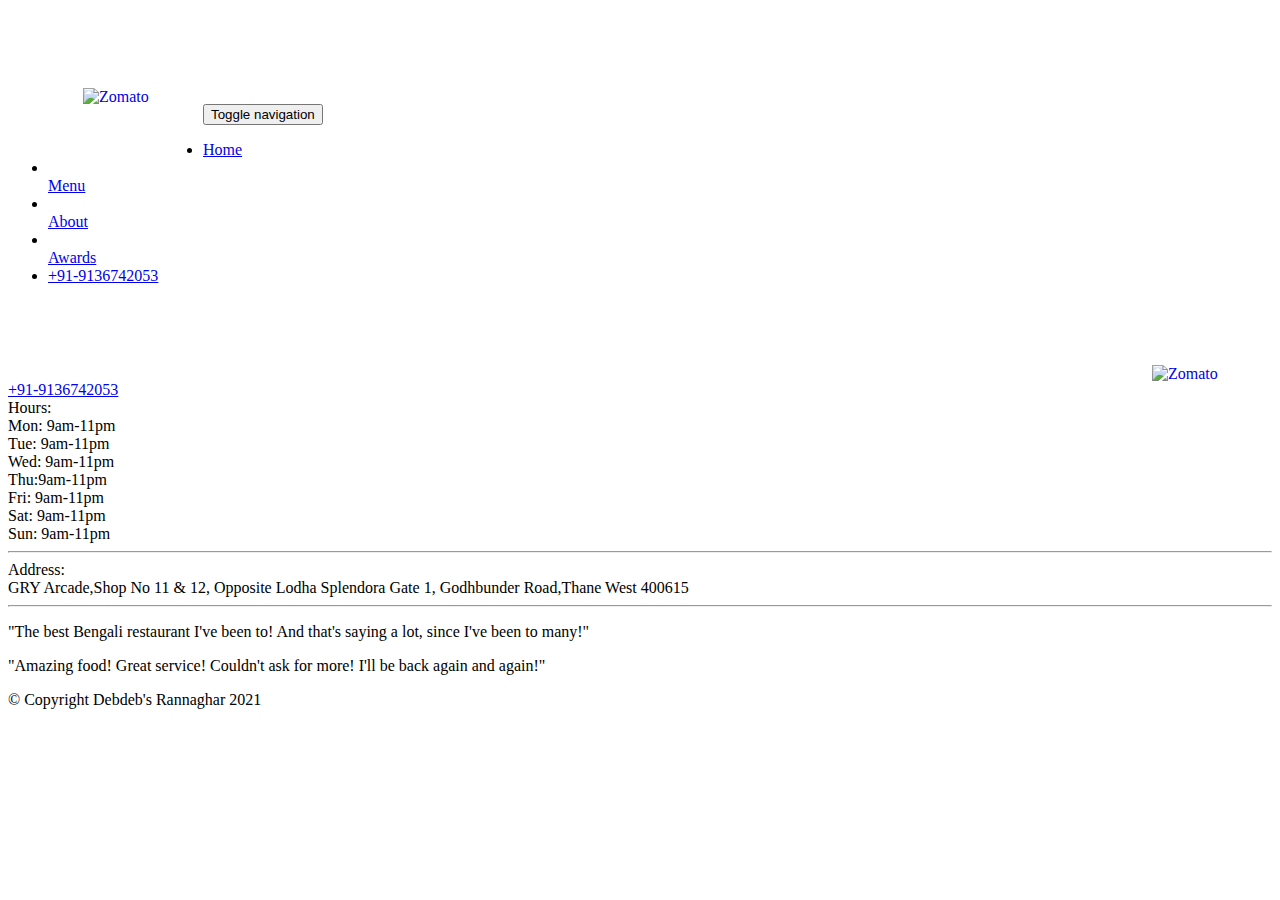
==== index.html @ 4661e94b "Add files via upload" ====
<!doctype html>
<html lang="en">
  <head>
    <meta charset="utf-8">
    <meta http-equiv="X-UA-Compatible" content="IE=edge">
    <meta name="viewport" content="width=device-width, initial-scale=1">
    <title>Debdeb's Rannaghar</title>
    <link rel="stylesheet" href="css/bootstrap.min.css">
    <link rel="stylesheet" href="css/styles.css">
    <link href='https://fonts.googleapis.com/css?family=Oxygen:400,300,700' rel='stylesheet' type='text/css'>
    <link href='https://fonts.googleapis.com/css?family=Lora' rel='stylesheet' type='text/css'>
  </head>
<body background="images/bg.jpg">
  <header>
    <nav id="header-nav" class="navbar navbar-default">
      <div class="container">
        <div class="navbar-header">
          <a href="index.html" class="pull-left visible-md visible-lg visible-sm visible-xs">
            <div id="logo-img" alt="Logo image"></div>
          </a>
          <div class="widget_wrap visible-xs" style="width:auto;height:auto;padding-top:5em;padding-left:75px;"><a href="https://www.zomato.com/mumbai/debdeb-rannaghar-kasarvadavli-thane-west-thane?utm_medium=icon_widget&utm_campaign=widget-business&utm_source=referral-widget-19642550" target="_blank"><img align="left" width="120" height="60" src="images/zomato.png" alt="Zomato"></a></div>

          <div class="navbar-brand">
            <a href="index.html"></a>
            <p>
              
              
            </p>
          </div>

          <button id="navbarToggle" type="button" class="navbar-toggle collapsed" data-toggle="collapse" data-target="#collapsable-nav" aria-expanded="false">
            <span class="sr-only">Toggle navigation</span>
            <span class="icon-bar"></span>
            <span class="icon-bar"></span>
            <span class="icon-bar"></span>
          </button>
        </div>
        
        <div id="collapsable-nav" class="collapse navbar-collapse">
           <ul id="nav-list" class="nav navbar-nav navbar-right">
            <li id="navHomeButton" class="visible-xs active">
              <a href="index.html">
                <span class="glyphicon glyphicon-home"></span> Home</a>
            </li>
            <li id="navMenuButton">
              <a href="#" onclick="$dc.loadMenuCategories();">
                <span class="glyphicon glyphicon-cutlery"></span><br class="hidden-xs"> Menu</a>
            </li>
            <li>
              <a href="#">
                <span class="glyphicon glyphicon-info-sign"></span><br class="hidden-xs"> About</a>
            </li>
            <li>
              <a href="#">
                <span class="glyphicon glyphicon-certificate"></span><br class="hidden-xs"> Awards</a>
            </li>
            <li id="phone" class="hidden-xs">
              <a href="tel:+91-9136742053">
                <span>+91-9136742053</span>
                </a>
            </li><div class="widget_wrap visible-md visible-lg visible-sm" style="width:auto;height:auto;padding-top:5em;"><a href="https://www.zomato.com/mumbai/debdeb-rannaghar-kasarvadavli-thane-west-thane?utm_medium=icon_widget&utm_campaign=widget-business&utm_source=referral-widget-19642550" target="_blank"><img align="right" width="120" height="60" src="images/zomato.png" alt="Zomato"></a></div>
          </ul><!-- #nav-list -->
        </div><!-- .collapse .navbar-collapse -->
      </div><!-- .container -->
    </nav><!-- #header-nav -->
  </header>

  <div id="call-btn" class="visible-xs">
    <a class="btn" href="tel:410-602-5008">
    <span class="glyphicon glyphicon-earphone"></span>
    +91-9136742053
    </a>
  </div>
  

  <div id="main-content" class="container"></div>

  <footer class="panel-footer">
    <div class="container">
      <div class="row">
        <section id="hours" class="col-sm-4">
          <span>Hours:</span><br>
          Mon: 9am-11pm<br>
          Tue: 9am-11pm<br>
          Wed: 9am-11pm<br>
          Thu:9am-11pm<br>
          Fri: 9am-11pm<br>
          Sat: 9am-11pm<br>
          Sun: 9am-11pm

          <hr class="visible-xs">
        </section>
        <section id="address" class="col-sm-4">
          <span>Address:</span><br>
          GRY Arcade,Shop No 11 & 12,
          Opposite Lodha Splendora Gate 1,
          Godhbunder Road,Thane West
          400615
          
          <hr class="visible-xs">
        </section>
        <section id="testimonials" class="col-sm-4">
          <p>"The best Bengali restaurant I've been to! And that's saying a lot, since I've been to many!"</p>
          <p>"Amazing food! Great service! Couldn't ask for more! I'll be back again and again!"</p>
        </section>
      </div>
      <div class="text-center">&copy; Copyright Debdeb's Rannaghar 2021</div>
    </div>
  </footer>

  <!-- jQuery (Bootstrap JS plugins depend on it) -->
  <script src="js/jquery-2.1.4.min.js"></script>
  <script src="js/bootstrap.min.js"></script>
  <script src="js/ajax-utils.js"></script>
  <script src="js/script.js"></script>
</body>
</html>
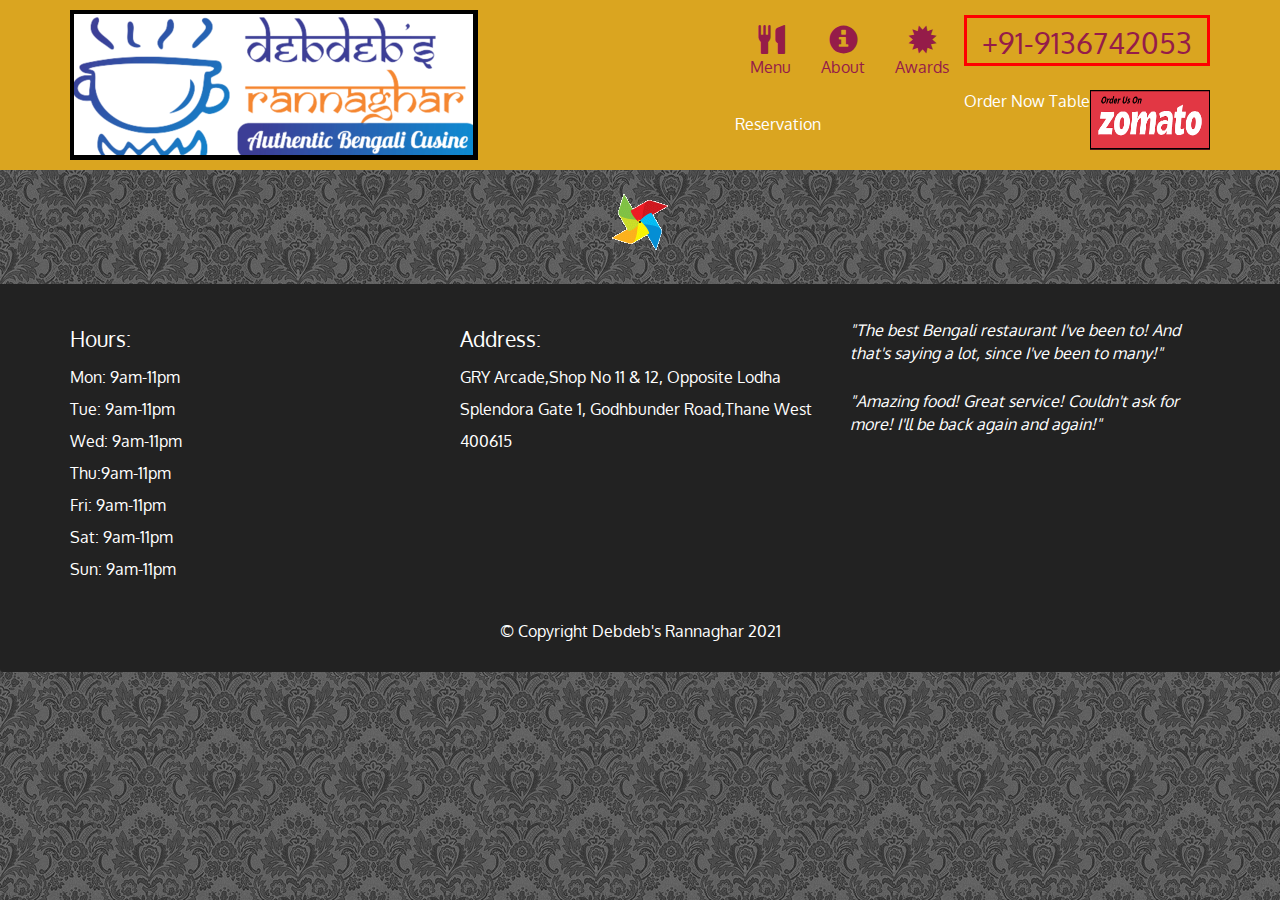
==== commit d05b0a75: "Update index.html" ====
--- a/index.html
+++ b/index.html
@@ -18,7 +18,11 @@
           <a href="index.html" class="pull-left visible-md visible-lg visible-sm visible-xs">
             <div id="logo-img" alt="Logo image"></div>
           </a>
-          <div class="widget_wrap visible-xs" style="width:auto;height:auto;padding-top:5em;padding-left:75px;"><a href="https://www.zomato.com/mumbai/debdeb-rannaghar-kasarvadavli-thane-west-thane?utm_medium=icon_widget&utm_campaign=widget-business&utm_source=referral-widget-19642550" target="_blank"><img align="left" width="120" height="60" src="images/zomato.png" alt="Zomato"></a></div>
+          
+          <span class="hidden-lg hidden-md hidden-sm glf-button " data-glf-cuid="cdf8612e-1976-43e5-a597-b99941705fa4" data-glf-ruid="439f03b1-a3af-4b16-a18e-28d73efe88ee" style="margin-bottom: 15px;margin-left: 67px;">Order Now</span>
+<span class="hidden-lg hidden-md hidden-sm glf-button reservation" data-glf-cuid="cdf8612e-1976-43e5-a597-b99941705fa4" data-glf-ruid="439f03b1-a3af-4b16-a18e-28d73efe88ee" data-glf-reservation="true" style="margin-bottom: 15px;"> Table Reservation</span>
+<script src="https://www.fbgcdn.com/embedder/js/ewm2.js" defer async ></script>
+<div class="widget_wrap visible-xs" style="width:auto;height:auto;padding-left:170px;"><a href="https://www.zomato.com/mumbai/debdeb-rannaghar-kasarvadavli-thane-west-thane?utm_medium=icon_widget&utm_campaign=widget-business&utm_source=referral-widget-19642550" target="_blank"><img align="left" width="120" height="60" src="images/zomato.png" alt="Zomato"></a></div>
 
           <div class="navbar-brand">
             <a href="index.html"></a>
@@ -54,16 +58,34 @@
               <a href="#">
                 <span class="glyphicon glyphicon-certificate"></span><br class="hidden-xs"> Awards</a>
             </li>
+
             <li id="phone" class="hidden-xs">
               <a href="tel:+91-9136742053">
                 <span>+91-9136742053</span>
                 </a>
-            </li><div class="widget_wrap visible-md visible-lg visible-sm" style="width:auto;height:auto;padding-top:5em;"><a href="https://www.zomato.com/mumbai/debdeb-rannaghar-kasarvadavli-thane-west-thane?utm_medium=icon_widget&utm_campaign=widget-business&utm_source=referral-widget-19642550" target="_blank"><img align="right" width="120" height="60" src="images/zomato.png" alt="Zomato"></a></div>
+
+
+            </li>
+            <!-- If you would like to customize the button, remove or change the "class" attribute inside the <span> tag -->
+<div class="widget_wrap visible-md visible-lg visible-sm" style="width:auto;height:auto;padding-top:5em;"><a href="https://www.zomato.com/mumbai/debdeb-rannaghar-kasarvadavli-thane-west-thane?utm_medium=icon_widget&utm_campaign=widget-business&utm_source=referral-widget-19642550" target="_blank"><img align="right" width="120" height="60" src="images/zomato.png" alt="Zomato"></a></div>
+<span class="hidden-xs glf-button " data-glf-cuid="cdf8612e-1976-43e5-a597-b99941705fa4" data-glf-ruid="439f03b1-a3af-4b16-a18e-28d73efe88ee" style="margin-bottom: 15px;">Order Now</span>
+<span class="hidden-xs glf-button reservation" data-glf-cuid="cdf8612e-1976-43e5-a597-b99941705fa4" data-glf-ruid="439f03b1-a3af-4b16-a18e-28d73efe88ee" data-glf-reservation="true" style="margin-bottom: 15px;"> Table Reservation</span>
+<script src="https://www.fbgcdn.com/embedder/js/ewm2.js" defer async ></script>
+
+
           </ul><!-- #nav-list -->
+
+
+
+
         </div><!-- .collapse .navbar-collapse -->
+
       </div><!-- .container -->
+
     </nav><!-- #header-nav -->
+
   </header>
+
 
   <div id="call-btn" class="visible-xs">
     <a class="btn" href="tel:410-602-5008">
--- a/css/styles.css
+++ b/css/styles.css
@@ -0,0 +1,395 @@
+body {
+  font-size: 16px;
+  color: #fff;
+  font-family: 'Oxygen', sans-serif;
+}
+
+/** HEADER **/
+#header-nav {
+  background-color: #DAA520;
+  border-radius: 0;
+  border: 0;
+}
+
+#logo-img {
+  background: url('../images/logo2.png') no-repeat;
+  width: 500px;
+  height: 150px;
+  margin: 10px 15px 10px 0;
+}
+
+.navbar-brand {
+  padding-top: 25px;
+}
+.navbar-brand h1 { /* Restaurant name */
+  font-family: 'Lora', serif;
+  color: #557c3e;
+  font-size: 1.5em;
+  text-transform: uppercase;
+  font-weight: bold;
+  text-shadow: 1px 1px 1px #222;
+  margin-top: 0;
+  margin-bottom: 0;
+  line-height: .75;
+}
+.navbar-brand a:hover, .navbar-brand a:focus {
+  text-decoration: none;
+}
+.navbar-brand p { /* Kosher cert */
+  color: #000;
+  text-transform: uppercase;
+  font-size: .7em;
+  margin-top: 15px;
+}
+.navbar-brand p span { /* Star-K */
+  vertical-align: middle;
+}
+
+#nav-list {
+  margin-top: 10px;
+}
+#nav-list a {
+  color: #951C49;
+  text-align: center;
+}
+#nav-list a:hover {
+  background: #E7E7E7;
+}
+#nav-list a span {
+  font-size: 1.8em;
+}
+
+#phone {
+border:3px; border-style:solid; border-color:#FF0000; padding-bottom: 5px;
+  margin-top: 5px;
+}
+#phone a { /* Phone number */
+
+  text-align: right;
+  padding-bottom: 0;
+
+}
+#phone div { /* We Deliver */
+  color: #557c3e;
+  text-align: right;
+  padding-right: 15px;
+}
+
+.navbar-header button.navbar-toggle, .navbar-header .icon-bar {
+  border: 1px solid #61122f;
+}
+.navbar-header button.navbar-toggle {
+  clear: both;
+  margin-top: -30px;
+}
+/* END HEADER */
+
+/* FOOTER */
+.panel-footer {
+  margin-top: 30px;
+  padding-top: 35px;
+  padding-bottom: 30px;
+  background-color: #222;
+  border-top: 0;
+}
+.panel-footer div.row {
+  margin-bottom: 35px;
+}
+#hours, #address {
+  line-height: 2;
+}
+#hours > span, #address > span {
+  font-size: 1.3em;
+}
+#address p {
+  color: #557c3e;
+  font-size: .8em;
+  line-height: 1.8;
+}
+#testimonials {
+  font-style: italic;
+}
+#testimonials p:nth-child(2) {
+  margin-top: 25px;
+}
+/* END FOOTER */
+
+
+
+/* HOME PAGE */
+.container .jumbotron {
+  box-shadow: 0 0 50px #3F0C1F;
+  border: 2px solid #3F0C1F;
+}
+
+#menu-tile, #specials-tile, #map-tile {
+  height: 250px;
+  width: 100%;
+  margin-bottom: 15px;
+  position: relative;
+  border: 2px solid #3F0C1F;
+  overflow: hidden;
+}
+#menu-tile:hover, #specials-tile:hover, #map-tile:hover {
+  box-shadow: 0 1px 5px 1px #cccccc;
+}
+#menu-tile {
+  background: url('../images/menu-tile.jpg') no-repeat;
+  background-position: center;
+}
+#specials-tile {
+  background: url('../images/specials-tile.jpg') no-repeat;
+  background-position: center;
+}
+#menu-tile span, #specials-tile span, #map-tile span {
+  position: absolute;
+  bottom: 0;
+  right: 0;
+  width: 100%;
+  text-align: center;
+  font-size: 1.6em;
+  text-transform: uppercase;
+  background-color: #000;
+  color: #fff;
+  opacity: .8;
+}
+/* END HOME PAGE */
+
+/* MENU CATEGORIES PAGE */
+.category-tile { 
+  position: relative;
+  border: 2px solid #3F0C1F;
+  overflow: hidden;
+  width: 200px;
+  height: 200px;
+  margin: 0 auto 15px;
+}
+.category-tile span {
+  position: absolute;
+  bottom: 0;
+  right: 0;
+  width: 100%;
+  text-align: center;
+  font-size: 1.2em;
+  text-transform: uppercase;
+  background-color: #000;
+  color: #fff;
+  opacity: .8;
+}
+.category-tile:hover {
+  box-shadow: 0 1px 5px 1px #cccccc;
+}
+
+#menu-categories-title + div {
+  margin-bottom: 50px;
+}
+/* END MENU CATEGORIES PAGE */
+
+/* SINGLE CATEGORY PAGE */
+.menu-item-tile {
+  margin-bottom: 25px;
+}
+.menu-item-tile hr {
+  width: 80%;
+}
+.menu-item-tile .menu-item-price {
+  font-size: 1.1em;
+  text-align: right;
+  margin-top: -15px;
+  margin-right: -15px;
+}
+.menu-item-tile .menu-item-price span {
+  font-size: .6em;
+}
+.menu-item-photo {
+  position: relative;
+  border: 2px solid #3F0C1F; 
+  overflow: hidden;
+  padding: 0;
+  margin-right: -15px;
+  margin-left: auto;
+  margin-bottom: 20px;
+  max-width: 250px;
+}
+.menu-item-photo div {
+  position: absolute;
+  bottom: 0;
+  right: 0;
+  width: 80px;
+  background-color: #557c3e;
+  text-align: center;
+}
+.menu-item-description {
+  padding-right: 30px;
+}
+h3.menu-item-title {
+  margin: 0 0 10px;
+}
+.menu-item-details {
+  font-size: .9em;
+  font-style: italic;
+}
+/* END SINGLE CATEGORY PAGE */
+
+
+/********** Large devices only **********/
+@media (min-width: 1200px) {
+  .container .jumbotron {
+    background: url('../images/jumbotron_1200.jpg') no-repeat;
+    height: 675px;
+  }
+}
+
+/********** Medium devices only **********/
+@media (min-width: 992px) and (max-width: 1199px) {
+  /* Header */
+  #logo-img {
+    background: url('../images/logo4.png') no-repeat;
+    width: 350px;
+    height: 118px;
+    margin: 5px 5px 5px 0;
+  }
+  /* End Header */
+
+  /* Home Page */
+  .container .jumbotron {
+    background: url('../images/jumbotron_992.jpg') no-repeat;
+    height: 558px;
+  }
+  /* End Home Page */
+}
+
+/********** Small devices only **********/
+@media (min-width: 768px) and (max-width: 991px) {
+  /* Header */
+  #logo-img {
+    background: url('../images/logo5.png') no-repeat;
+    width: 200px;
+    height: 118px;
+    margin: 5px 5px 5px 0;
+  }
+  /* End Header */
+
+  /* Home Page */
+
+  .container .jumbotron {
+    background: url('../images/jumbotron_768.jpg') no-repeat;
+    height: 432px;
+  }
+  /* End Home Page */
+}
+
+/********** Extra small devices only **********/
+@media (max-width: 767px) {
+
+  #logo-img {
+    background: url('../images/logo4.png') no-repeat;
+    width: 500px;
+    height: 118px;
+    margin: 5px 5px 5px 75px;
+  }
+  /* Header */
+  .navbar-brand {
+    padding-top: 10px;
+    height: 80px;
+  }
+
+  .navbar-brand h1 { /* Restaurant name */
+    padding-top: 10px;
+    font-size: 5vw; /* 1vw = 1% of viewport width */
+  }
+  .navbar-brand p { /* Kosher cert */
+    font-size: .6em;
+    margin-top: 12px;
+  }
+  .navbar-brand p img { /* Star-K */
+    height: 20px;
+  }
+
+  #collapsable-nav a { /* Collapsed nav menu text */
+    font-size: 1.2em;
+  }
+  #collapsable-nav a span { /* Collapsed nav menu glyph */
+    font-size: 1em;
+    margin-right: 5px;
+  }
+
+  #call-btn > a {
+    font-size: 1.5em;
+    display: block;
+    margin: 0 20px;
+    padding: 10px;
+    border: 2px solid #fff;
+    background-color: #f6b319;
+    color: #951c49;
+  }
+  #xs-deliver {
+    margin-top: 5px;
+    font-size: .7em;
+    letter-spacing: .1em;
+    text-transform: uppercase;
+  }
+  /* End Header */
+
+  /* Footer */
+  .panel-footer section {
+    margin-bottom: 30px;
+    text-align: center;
+  }
+  .panel-footer section:nth-child(3) {
+    margin-bottom: 0; /* margin already exists on the whole row */
+  }
+  .panel-footer section hr {
+    width: 50%;
+  }
+  /* End Footer */
+
+  /* Home Page */
+  .container .jumbotron {
+    margin-top: 30px;
+    padding: 0;
+  }
+  #menu-tile, #specials-tile {
+    width: 360px;
+    margin: 0 auto 15px;
+  }
+
+  .menu-item-photo {
+    margin-right: auto;
+  }
+  .menu-item-tile .menu-item-price {
+    text-align: center;
+  }
+  .menu-item-description {
+    text-align: center;;
+  }
+}
+
+
+/********** Super extra small devices Only :-) (e.g., iPhone 4) **********/
+@media (max-width: 479px) {
+  /* Header */
+  .navbar-brand h1 { /* Restaurant name */
+    padding-top: 5px;
+    font-size: 6vw;
+  }
+  /* End Header */
+  
+  /* Home page */
+  #menu-tile, #specials-tile {
+    width: 280px;
+    margin: 0 auto 15px;
+  }
+
+  .col-xxs-12 {
+    position: relative;
+    min-height: 1px;
+    padding-right: 15px;
+    padding-left: 15px;
+    float: left;
+    width: 100%;
+  }
+}
+
+
+
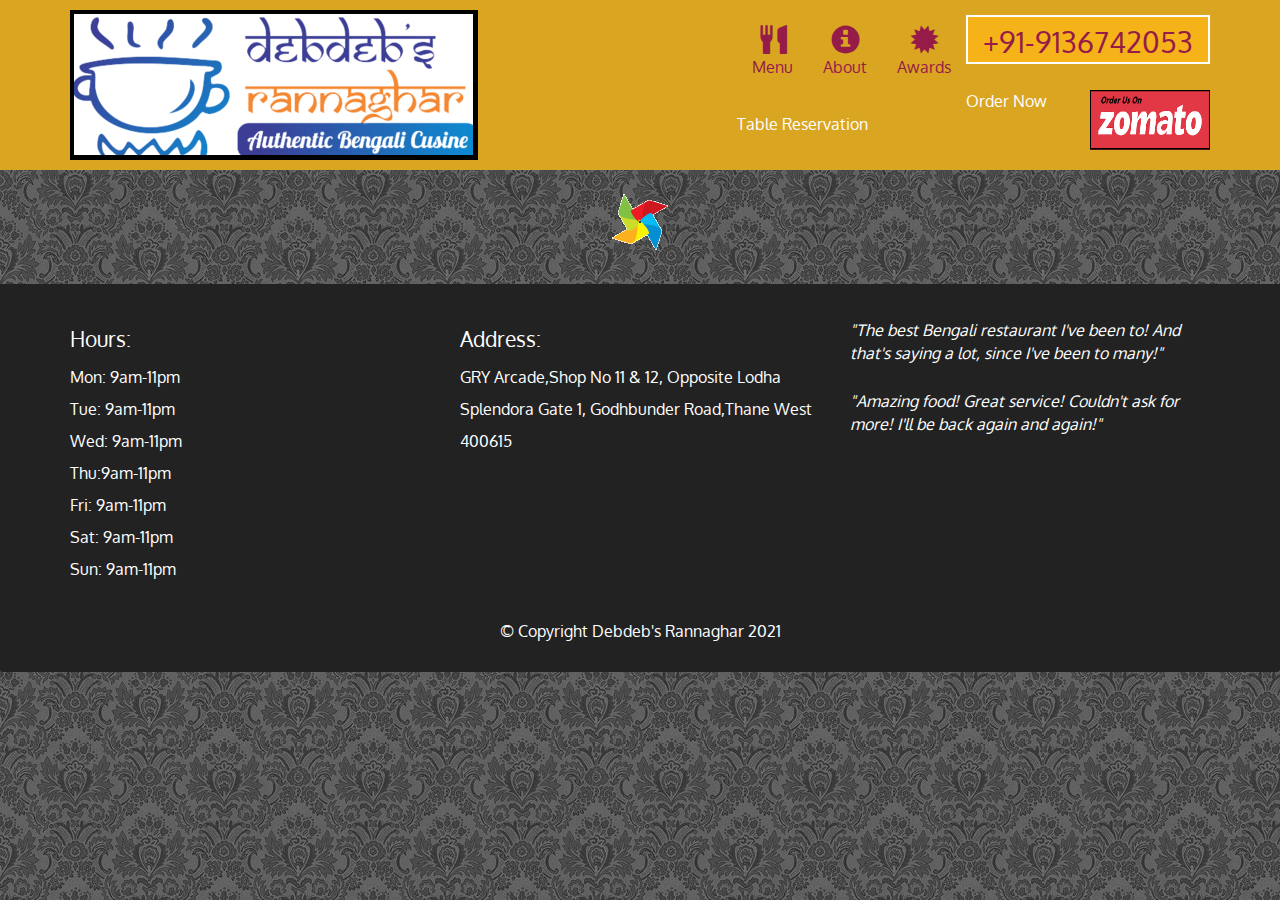
==== commit 2bdf5f3a: "Update index.html" ====
--- a/index.html
+++ b/index.html
@@ -19,10 +19,10 @@
             <div id="logo-img" alt="Logo image"></div>
           </a>
           
-          <span class="hidden-lg hidden-md hidden-sm glf-button " data-glf-cuid="cdf8612e-1976-43e5-a597-b99941705fa4" data-glf-ruid="439f03b1-a3af-4b16-a18e-28d73efe88ee" style="margin-bottom: 15px;margin-left: 67px;">Order Now</span>
-<span class="hidden-lg hidden-md hidden-sm glf-button reservation" data-glf-cuid="cdf8612e-1976-43e5-a597-b99941705fa4" data-glf-ruid="439f03b1-a3af-4b16-a18e-28d73efe88ee" data-glf-reservation="true" style="margin-bottom: 15px;"> Table Reservation</span>
+          <span class="hidden-lg hidden-md hidden-sm glf-button " data-glf-cuid="cdf8612e-1976-43e5-a597-b99941705fa4" data-glf-ruid="439f03b1-a3af-4b16-a18e-28d73efe88ee" style="margin-bottom: 15px;margin-left: 115px;">Order Now</span>
+<span class="hidden-lg hidden-md hidden-sm glf-button reservation" data-glf-cuid="cdf8612e-1976-43e5-a597-b99941705fa4" data-glf-ruid="439f03b1-a3af-4b16-a18e-28d73efe88ee" data-glf-reservation="true" style="margin-bottom: 15px;margin-left: 85px;"> Table Reservation</span>
 <script src="https://www.fbgcdn.com/embedder/js/ewm2.js" defer async ></script>
-<div class="widget_wrap visible-xs" style="width:auto;height:auto;padding-left:170px;"><a href="https://www.zomato.com/mumbai/debdeb-rannaghar-kasarvadavli-thane-west-thane?utm_medium=icon_widget&utm_campaign=widget-business&utm_source=referral-widget-19642550" target="_blank"><img align="left" width="120" height="60" src="images/zomato.png" alt="Zomato"></a></div>
+<div class="widget_wrap visible-xs" style="width:auto;height:auto;padding-left:120px;"><a href="https://www.zomato.com/mumbai/debdeb-rannaghar-kasarvadavli-thane-west-thane?utm_medium=icon_widget&utm_campaign=widget-business&utm_source=referral-widget-19642550" target="_blank"><img align="left" width="120" height="60" src="images/zomato.png" alt="Zomato"></a></div>
 
           <div class="navbar-brand">
             <a href="index.html"></a>
@@ -47,7 +47,7 @@
                 <span class="glyphicon glyphicon-home"></span> Home</a>
             </li>
             <li id="navMenuButton">
-              <a href="#" onclick="$dc.loadMenuCategories();">
+              <a href="/debdeb/menu-tile.html">
                 <span class="glyphicon glyphicon-cutlery"></span><br class="hidden-xs"> Menu</a>
             </li>
             <li>
--- a/css/styles.css
+++ b/css/styles.css
@@ -2,6 +2,8 @@
   font-size: 16px;
   color: #fff;
   font-family: 'Oxygen', sans-serif;
+
+  width: 100%;
 }
 
 /** HEADER **/
@@ -60,8 +62,9 @@
 }
 
 #phone {
-border:3px; border-style:solid; border-color:#FF0000; padding-bottom: 5px;
+border:3px; border-style:solid;border: 2px solid #fff; padding-bottom: 5px;background-color: #f6b319;
   margin-top: 5px;
+
 }
 #phone a { /* Phone number */
 
@@ -235,7 +238,7 @@
 /********** Large devices only **********/
 @media (min-width: 1200px) {
   .container .jumbotron {
-    background: url('../images/jumbotron_1200.jpg') no-repeat;
+    background: url('../images/jumbotron_1200.jpeg') no-repeat;
     height: 675px;
   }
 }
@@ -368,6 +371,12 @@
 
 /********** Super extra small devices Only :-) (e.g., iPhone 4) **********/
 @media (max-width: 479px) {
+  #logo-img {
+    background: url('../images/logo5.png') no-repeat;
+    width: 200px;
+    height: 118px;
+    margin: 5px 5px 5px 85px;
+  }
   /* Header */
   .navbar-brand h1 { /* Restaurant name */
     padding-top: 5px;
